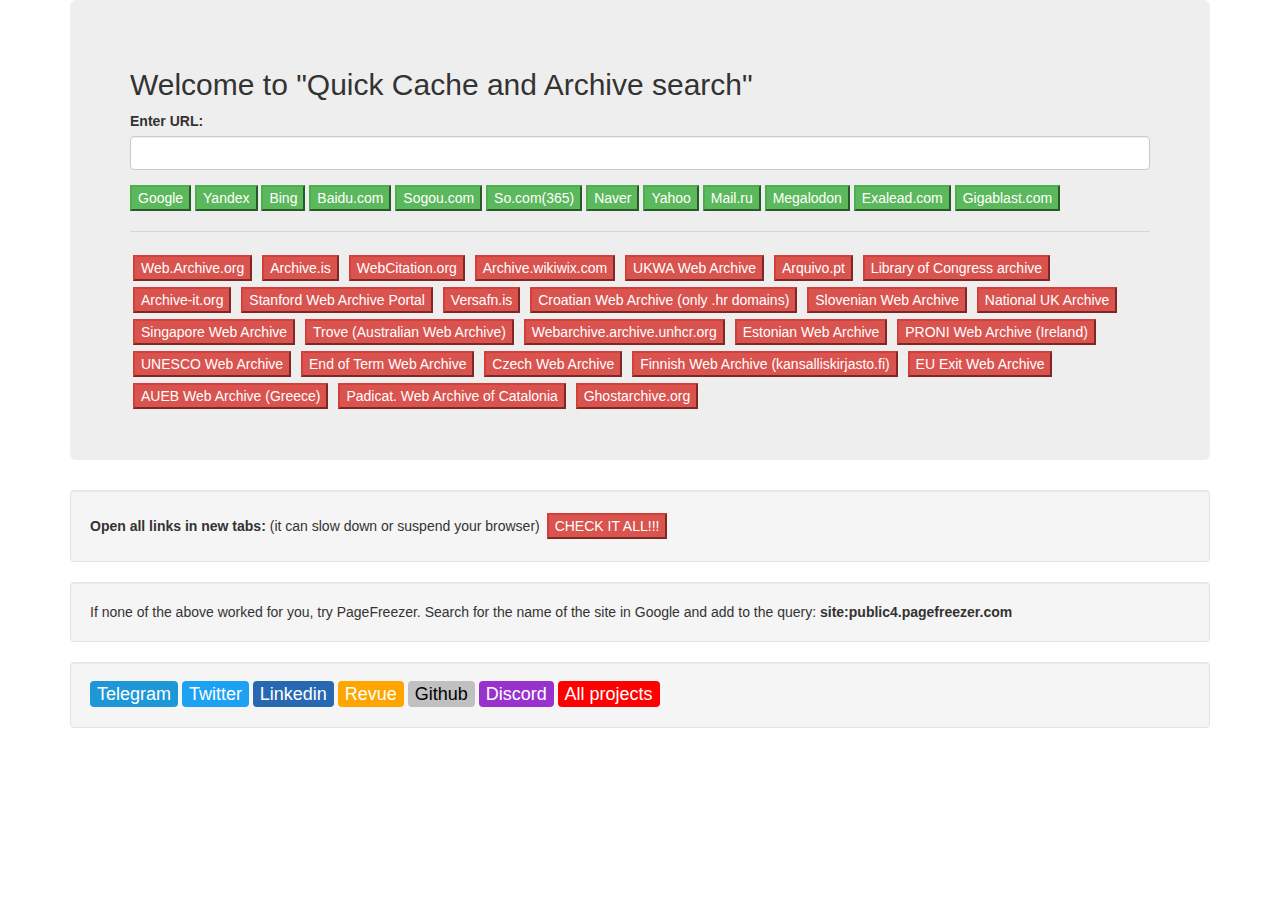
==== index.html @ 0be6dd4e "Add notice about PageFreezer" ====
<!DOCTYPE html>
<html lang="en">
  <head>
  	<title>Quick Cache and Archive search</title>
  	<script src="script.js"></script>
     <link rel="stylesheet" href="style.css">
    <meta charset="utf-8">
      <link rel="stylesheet" href="https://maxcdn.bootstrapcdn.com/bootstrap/3.4.1/css/bootstrap.min.css">
      <script src="https://ajax.googleapis.com/ajax/libs/jquery/3.5.1/jquery.min.js"></script>
      <script src="https://maxcdn.bootstrapcdn.com/bootstrap/3.4.1/js/bootstrap.min.js"></script>
  </head>
  <body>
  	<div class="container">
  <div class="jumbotron">
  	<h2>Welcome to "Quick Cache and Archive search"</h2>
    <form>
      <div class="form-group">
        <label for="url">Enter URL:</label>
        <input type="text" class="form-control" id="url">
      </div>
    </form>
    <button type="button" onclick="buttonOpen('GoogleCache')" class="btn-success">Google</button>
     <button type="button" onclick="buttonOpen('YandexCache')" class="btn-success">Yandex</button>
     <button type="button" onclick="buttonOpen('BingCache')" class="btn-success">Bing</button>
      <button type="button" onclick="buttonOpen('Baidu')" class="btn-success">Baidu.com</button>
     <button type="button" onclick="buttonOpen('Sogou')" class="btn-success">Sogou.com</button>
      <button type="button" onclick="buttonOpen('365')" class="btn-success">So.com(365)</button>
       <button type="button" onclick="buttonOpen('Naver')" class="btn-success">Naver</button>
       <button type="button" onclick="buttonOpen('Yahoo')" class="btn-success">Yahoo</button>
        <button type="button" onclick="buttonOpen('Mailru')" class="btn-success">Mail.ru</button>
       <button type="button" onclick="buttonOpen('Megalodon')" class="btn-success">Megalodon</button>
     <button type="button" onclick="buttonOpen('Exalead')" class="btn-success">Exalead.com</button>
      <button type="button" onclick="buttonOpen('Gigablast')" class="btn-success">Gigablast.com</button>
     <hr>
      <button type="button" onclick="buttonOpen('WebArchive')" class="btn-danger">Web.Archive.org</button>
       <button type="button" onclick="buttonOpen('ArchiveIS')" class="btn-danger">Archive.is</button>
        <button type="button" onclick="buttonOpen('WebCitation')" class="btn-danger">WebCitation.org</button>
        <button type="button" onclick="buttonOpen('WikiWix')" class="btn-danger">Archive.wikiwix.com</button>
         <button type="button" onclick="buttonOpen('UKWA')" class="btn-danger">UKWA Web Archive</button>
          <button type="button" onclick="buttonOpen('Arquivopt')" class="btn-danger">Arquivo.pt</button>
          <button type="button" onclick="buttonOpen('Locarchive')" class="btn-danger">Library of Congress archive</button>
           <button type="button" onclick="buttonOpen('Archiveit')" class="btn-danger">Archive-it.org</button>
          <button type="button" onclick="buttonOpen('Stanfordarchive')" class="btn-danger">Stanford Web Archive Portal</button>
          <button type="button" onclick="buttonOpen('Versafn')" class="btn-danger">Versafn.is</button>
          <button type="button" onclick="buttonOpen('Hawnskhr')" class="btn-danger">Croatian Web Archive (only .hr domains)</button>
            <button type="button" onclick="buttonOpen('Arhivnuk')" class="btn-danger">Slovenian Web Archive</button>
            <button type="button" onclick="buttonOpen('Nationalukarchive')" class="btn-danger">National UK Archive</button>
            <button type="button" onclick="buttonOpen('Singaporearchive')" class="btn-danger">Singapore Web Archive</button>
            <button type="button" onclick="buttonOpen('Trovearchive')" class="btn-danger">Trove (Australian Web Archive)</button>
    <button type="button" onclick="buttonOpen('Unchrarchive')" class="btn-danger">Webarchive.archive.unhcr.org</button>
    <button type="button" onclick="buttonOpen('Estonianarchive')" class="btn-danger">Estonian Web Archive</button>
    
    <button type="button" onclick="buttonOpen('Pronigovarchive')" class="btn-danger">PRONI Web Archive (Ireland)</button>
    <button type="button" onclick="buttonOpen('Unescoarchive')" class="btn-danger">UNESCO Web Archive</button>
    <button type="button" onclick="buttonOpen('Endofterm')" class="btn-danger">End of Term Web Archive</button>
    <button type="button" onclick="buttonOpen('Czechwebarchive')" class="btn-danger">Czech Web Archive</button>
    <button type="button" onclick="buttonOpen('FinnishWebArchive')" class="btn-danger">Finnish Web Archive (kansalliskirjasto.fi)</button>
    <button type="button" onclick="buttonOpen('EuExithWebArchive')" class="btn-danger">EU Exit Web Archive</button>
    <button type="button" onclick="buttonOpen('AUEBWebArchive')" class="btn-danger">AUEB Web Archive (Greece)</button>
        <button type="button" onclick="buttonOpen('CataloniaWebArchive')" class="btn-danger">Padicat. Web Archive of Catalonia</button>  
     <button type="button" onclick="buttonOpen('GhostArchive')" class="btn-danger">Ghostarchive.org</button>  

       </div>
      
       <div class="well">
         
         <b>Open all links in new tabs:</b> (it can slow down or suspend your browser)  <button type="button" onclick="allOpen()" class="btn-danger">CHECK IT ALL!!!</button> 
      </div>
      
      
 <div class="well">
  If none of the above worked for you, try PageFreezer. Search for the name of the site in Google and add to the query: <b>site:public4.pagefreezer.com</b>
      </div>

 <div class="well">
         <a href="https://t.me/cybdetective" class="telegram-follow-button">Telegram</a><script async src="https://platform.twitter.com/widgets.js" charset="utf-8"></script>
         <a href="https://twitter.com/cyb_detective?ref_src=twsrc%5Etfw" class="twitter-follow-button-2">Twitter</a>
        <a href="https://linkedin.com/in/cyber-detective-a12a31b7/" class="linkedin-follow-button">Linkedin</a>
        <a href="https://www.getrevue.co/profile/cyb_detective" class="revue-follow-button">Revue</a>
        <a href="https://github.com/cipher387" class="github-follow-button">Github</a>
    <a href="https://cipher387.github.io/discordlink.html" class="discord-follow-button">Discord</a>
         <a href="https://cipher387.github.io" class="mainsite-button">All projects</a>
      </div>

 
  </body>
</html>
---- style.css ----
.discord-follow-button {
    color: #fff;
    background: #9932CC;
    padding: 3px 7px;
    font-weight: 500;
    font-size: 18px;
    border-radius: 4px;
    vertical-align: middle;
    text-align: center;
}

.btn-danger
{

  margin:3px;
  background-color:red;
}
.mainsite-button
{
   color: #fff;
    background: red;
    padding: 3px 7px;
    font-weight: 500;
    font-size: 18px;
    border-radius: 4px;
    vertical-align: middle;
    text-align: center;
    
}


.telegram-follow-button {
    color: #fff;
    background: #1e97d7;
    padding: 3px 7px;
    font-weight: 500;
    font-size: 18px;
    border-radius: 4px;
    vertical-align: middle;
    text-align: center;
}
.linkedin-follow-button {
    color: #fff;
    background: #2867B2;
    padding: 3px 7px;
    font-weight: 500;
    font-size: 18px;
    border-radius: 4px;
    vertical-align: middle;
    text-align: center;
}
.github-follow-button {
    color: black;
    background: silver;
    padding: 3px 7px;
    font-weight: 500;
    font-size: 18px;
    border-radius: 4px;
    vertical-align: middle;
    text-align: center;
}
.revue-follow-button {
    color: #fff;
    background: #FFA500;
    padding: 3px 7px;
    font-weight: 500;
    font-size: 18px;
    border-radius: 4px;
    vertical-align: middle;
    text-align: center;
}
.telegram-follow-button:hover {
    background: #167ba5;
    color: #fff;
}
.telegram-follow-button img{
    width: 20px;
    vertical-align: middle;
}
.twitter-follow-button-2 {
    color: #fff;
    background: #1DA1F2;
    padding: 3px 7px;
    font-weight: 500;
    font-size: 18px;
    border-radius: 4px;
    vertical-align: middle;
    text-align: center;
  
}
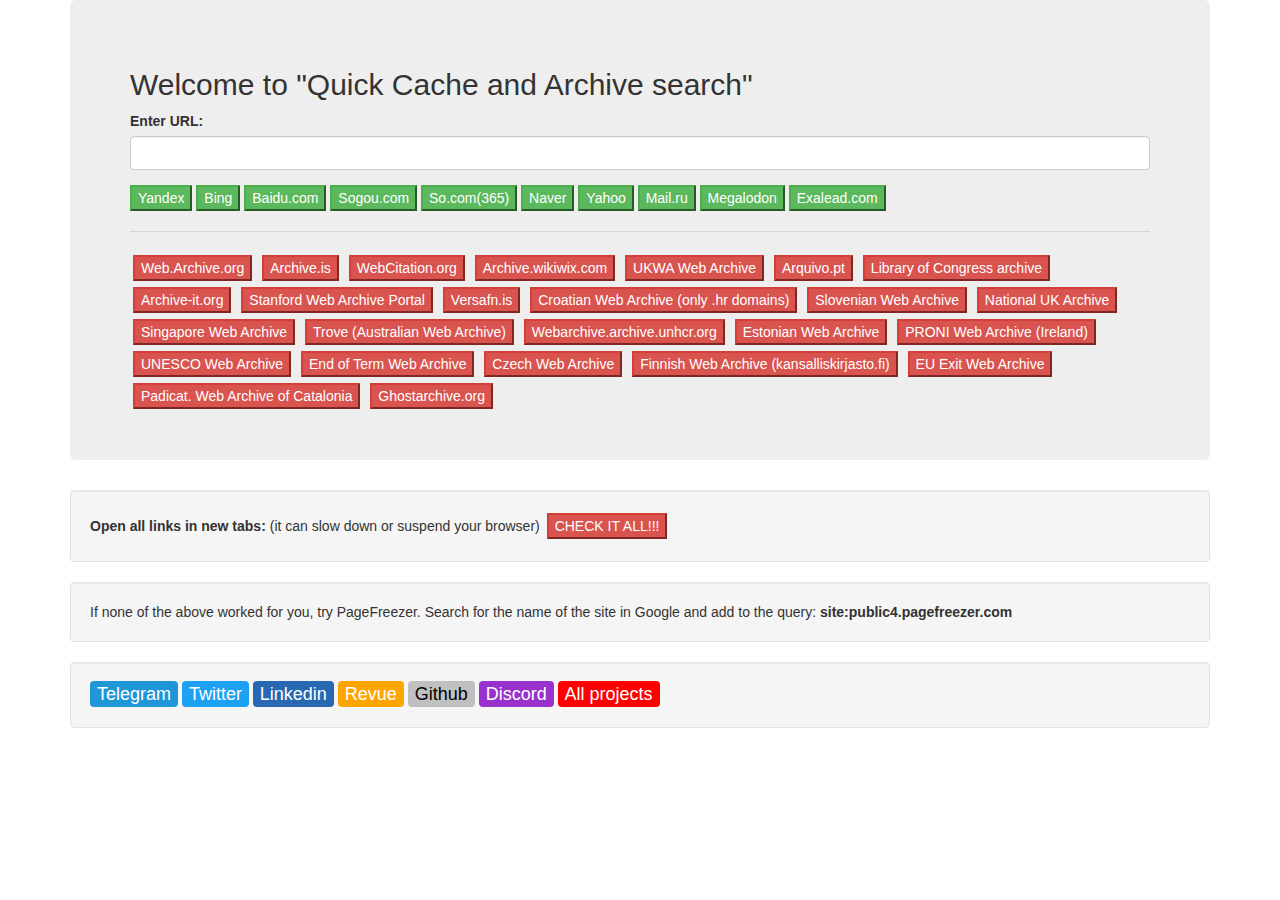
==== commit 428801c6: "Update index.html" ====
--- a/index.html
+++ b/index.html
@@ -19,7 +19,6 @@
         <input type="text" class="form-control" id="url">
       </div>
     </form>
-    <button type="button" onclick="buttonOpen('GoogleCache')" class="btn-success">Google</button>
      <button type="button" onclick="buttonOpen('YandexCache')" class="btn-success">Yandex</button>
      <button type="button" onclick="buttonOpen('BingCache')" class="btn-success">Bing</button>
       <button type="button" onclick="buttonOpen('Baidu')" class="btn-success">Baidu.com</button>
@@ -30,7 +29,6 @@
         <button type="button" onclick="buttonOpen('Mailru')" class="btn-success">Mail.ru</button>
        <button type="button" onclick="buttonOpen('Megalodon')" class="btn-success">Megalodon</button>
      <button type="button" onclick="buttonOpen('Exalead')" class="btn-success">Exalead.com</button>
-      <button type="button" onclick="buttonOpen('Gigablast')" class="btn-success">Gigablast.com</button>
      <hr>
       <button type="button" onclick="buttonOpen('WebArchive')" class="btn-danger">Web.Archive.org</button>
        <button type="button" onclick="buttonOpen('ArchiveIS')" class="btn-danger">Archive.is</button>
@@ -56,7 +54,6 @@
     <button type="button" onclick="buttonOpen('Czechwebarchive')" class="btn-danger">Czech Web Archive</button>
     <button type="button" onclick="buttonOpen('FinnishWebArchive')" class="btn-danger">Finnish Web Archive (kansalliskirjasto.fi)</button>
     <button type="button" onclick="buttonOpen('EuExithWebArchive')" class="btn-danger">EU Exit Web Archive</button>
-    <button type="button" onclick="buttonOpen('AUEBWebArchive')" class="btn-danger">AUEB Web Archive (Greece)</button>
         <button type="button" onclick="buttonOpen('CataloniaWebArchive')" class="btn-danger">Padicat. Web Archive of Catalonia</button>  
      <button type="button" onclick="buttonOpen('GhostArchive')" class="btn-danger">Ghostarchive.org</button>  
 
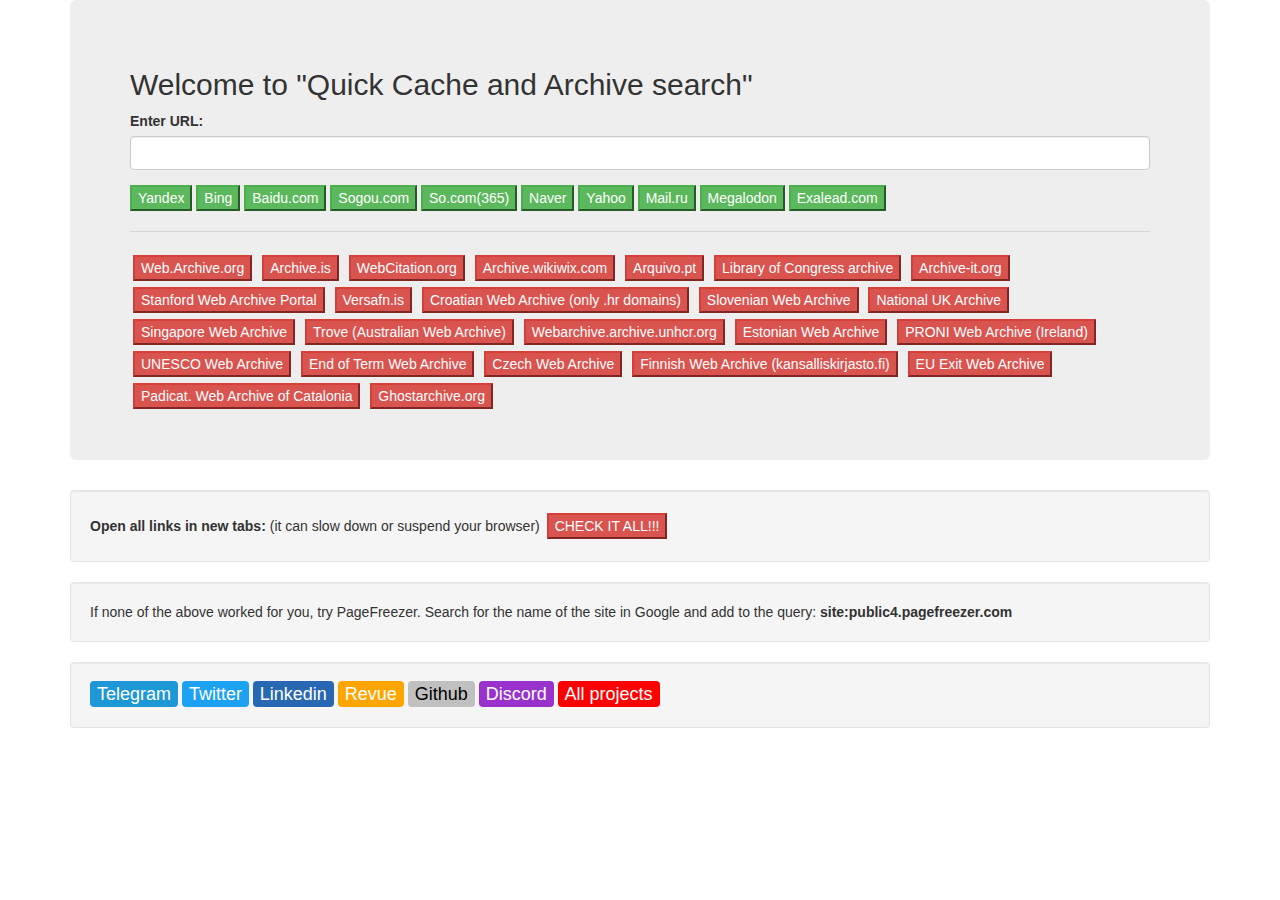
==== commit d5310816: "Update index.html" ====
--- a/index.html
+++ b/index.html
@@ -34,7 +34,6 @@
        <button type="button" onclick="buttonOpen('ArchiveIS')" class="btn-danger">Archive.is</button>
         <button type="button" onclick="buttonOpen('WebCitation')" class="btn-danger">WebCitation.org</button>
         <button type="button" onclick="buttonOpen('WikiWix')" class="btn-danger">Archive.wikiwix.com</button>
-         <button type="button" onclick="buttonOpen('UKWA')" class="btn-danger">UKWA Web Archive</button>
           <button type="button" onclick="buttonOpen('Arquivopt')" class="btn-danger">Arquivo.pt</button>
           <button type="button" onclick="buttonOpen('Locarchive')" class="btn-danger">Library of Congress archive</button>
            <button type="button" onclick="buttonOpen('Archiveit')" class="btn-danger">Archive-it.org</button>
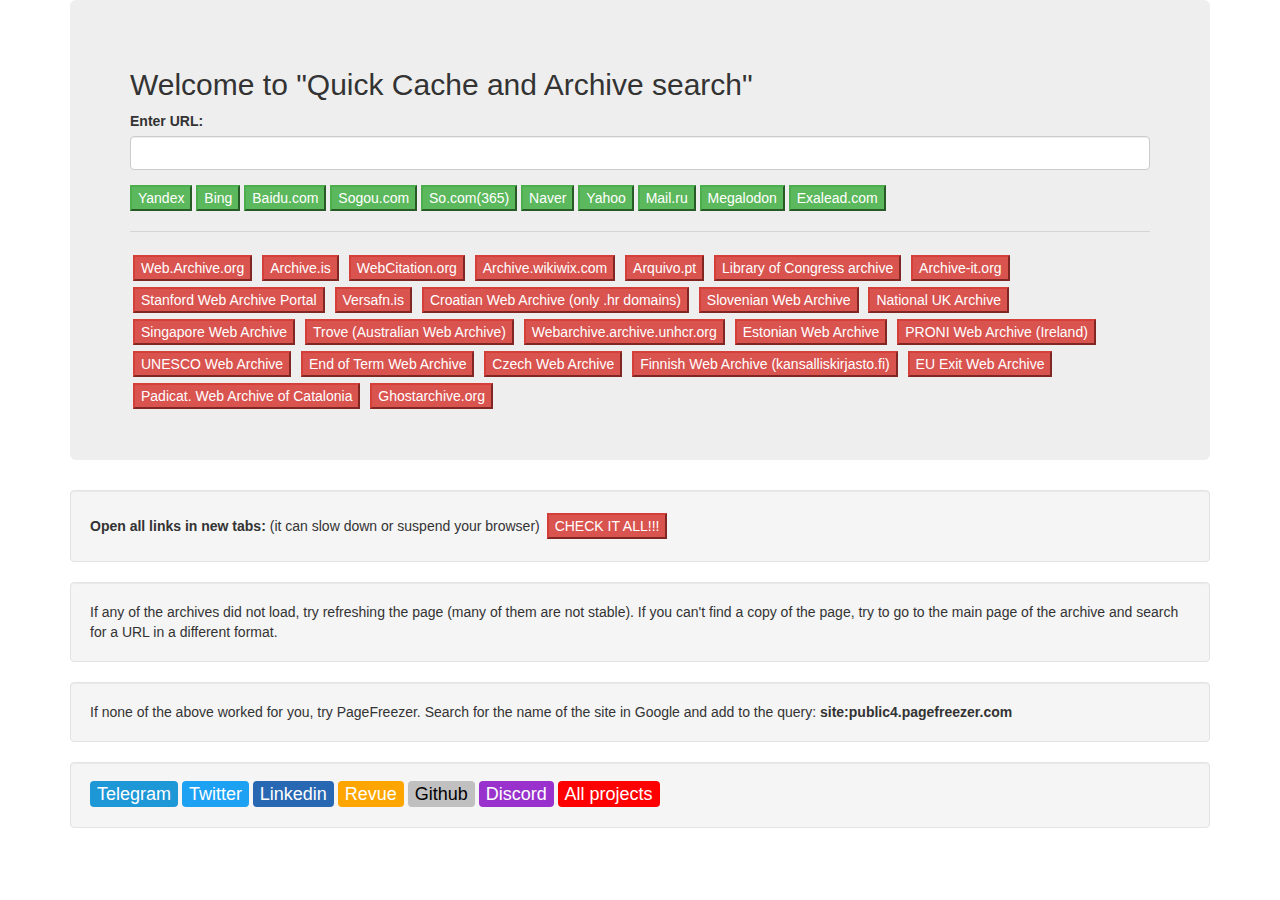
==== commit f11b3d44: "Update index.html" ====
--- a/index.html
+++ b/index.html
@@ -62,6 +62,12 @@
          
          <b>Open all links in new tabs:</b> (it can slow down or suspend your browser)  <button type="button" onclick="allOpen()" class="btn-danger">CHECK IT ALL!!!</button> 
       </div>
+
+
+
+       <div class="well">
+If any of the archives did not load, try refreshing the page (many of them are not stable). If you can't find a copy of the page, try to go to the main page of the archive and search for a URL in a different format.
+      </div>
       
       
  <div class="well">
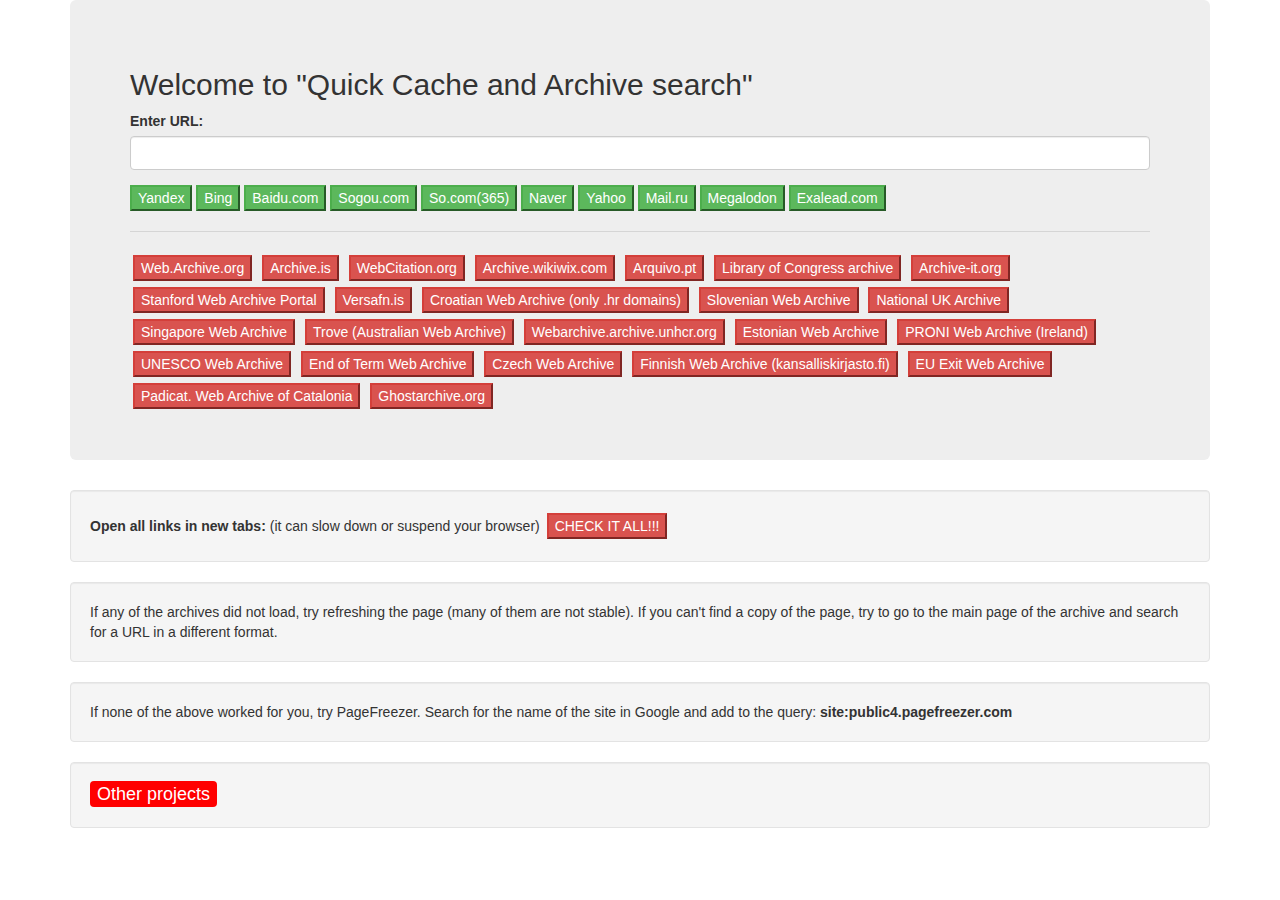
==== commit 38053605: "Update index.html" ====
--- a/index.html
+++ b/index.html
@@ -75,13 +75,8 @@
       </div>
 
  <div class="well">
-         <a href="https://t.me/cybdetective" class="telegram-follow-button">Telegram</a><script async src="https://platform.twitter.com/widgets.js" charset="utf-8"></script>
-         <a href="https://twitter.com/cyb_detective?ref_src=twsrc%5Etfw" class="twitter-follow-button-2">Twitter</a>
-        <a href="https://linkedin.com/in/cyber-detective-a12a31b7/" class="linkedin-follow-button">Linkedin</a>
-        <a href="https://www.getrevue.co/profile/cyb_detective" class="revue-follow-button">Revue</a>
-        <a href="https://github.com/cipher387" class="github-follow-button">Github</a>
-    <a href="https://cipher387.github.io/discordlink.html" class="discord-follow-button">Discord</a>
-         <a href="https://cipher387.github.io" class="mainsite-button">All projects</a>
+  
+         <a href="https://cybdetective.com" class="mainsite-button">Other projects</a>
       </div>
 
  
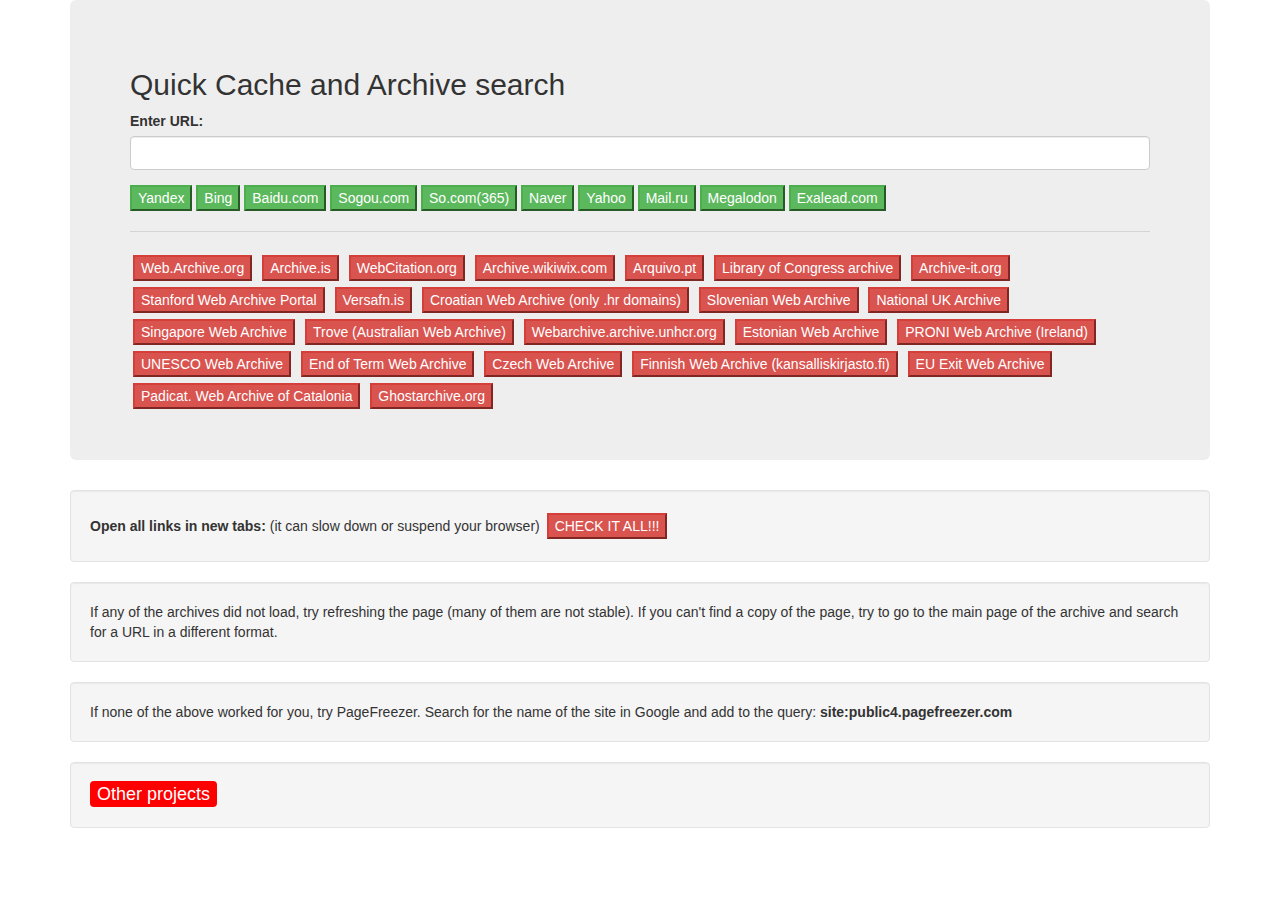
==== commit fc9b509b: "Update index.html" ====
--- a/index.html
+++ b/index.html
@@ -12,7 +12,7 @@
   <body>
   	<div class="container">
   <div class="jumbotron">
-  	<h2>Welcome to "Quick Cache and Archive search"</h2>
+  	<h2>Quick Cache and Archive search</h2>
     <form>
       <div class="form-group">
         <label for="url">Enter URL:</label>
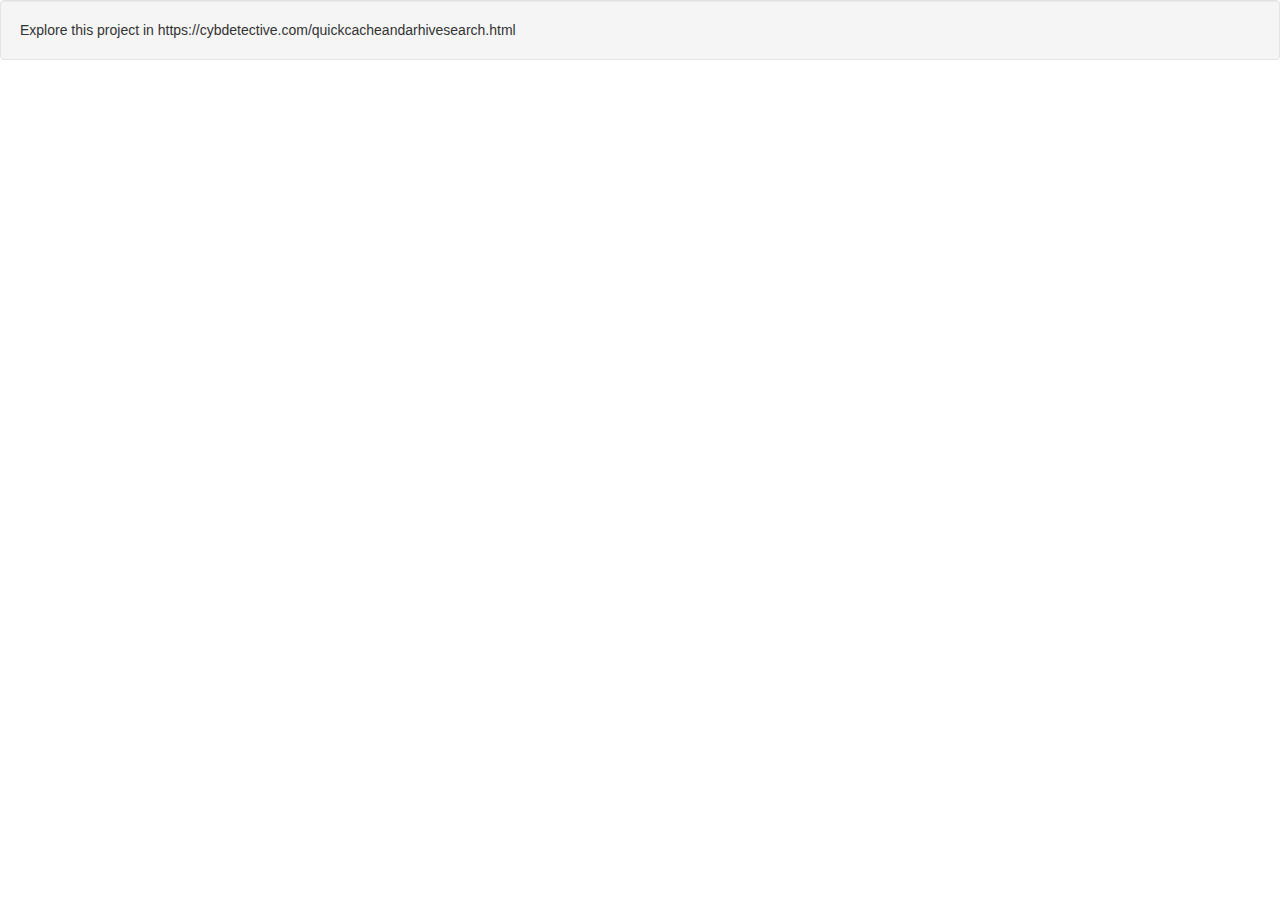
==== commit 6ed911ec: "Update index.html" ====
--- a/index.html
+++ b/index.html
@@ -10,73 +10,10 @@
       <script src="https://maxcdn.bootstrapcdn.com/bootstrap/3.4.1/js/bootstrap.min.js"></script>
   </head>
   <body>
-  	<div class="container">
-  <div class="jumbotron">
-  	<h2>Quick Cache and Archive search</h2>
-    <form>
-      <div class="form-group">
-        <label for="url">Enter URL:</label>
-        <input type="text" class="form-control" id="url">
-      </div>
-    </form>
-     <button type="button" onclick="buttonOpen('YandexCache')" class="btn-success">Yandex</button>
-     <button type="button" onclick="buttonOpen('BingCache')" class="btn-success">Bing</button>
-      <button type="button" onclick="buttonOpen('Baidu')" class="btn-success">Baidu.com</button>
-     <button type="button" onclick="buttonOpen('Sogou')" class="btn-success">Sogou.com</button>
-      <button type="button" onclick="buttonOpen('365')" class="btn-success">So.com(365)</button>
-       <button type="button" onclick="buttonOpen('Naver')" class="btn-success">Naver</button>
-       <button type="button" onclick="buttonOpen('Yahoo')" class="btn-success">Yahoo</button>
-        <button type="button" onclick="buttonOpen('Mailru')" class="btn-success">Mail.ru</button>
-       <button type="button" onclick="buttonOpen('Megalodon')" class="btn-success">Megalodon</button>
-     <button type="button" onclick="buttonOpen('Exalead')" class="btn-success">Exalead.com</button>
-     <hr>
-      <button type="button" onclick="buttonOpen('WebArchive')" class="btn-danger">Web.Archive.org</button>
-       <button type="button" onclick="buttonOpen('ArchiveIS')" class="btn-danger">Archive.is</button>
-        <button type="button" onclick="buttonOpen('WebCitation')" class="btn-danger">WebCitation.org</button>
-        <button type="button" onclick="buttonOpen('WikiWix')" class="btn-danger">Archive.wikiwix.com</button>
-          <button type="button" onclick="buttonOpen('Arquivopt')" class="btn-danger">Arquivo.pt</button>
-          <button type="button" onclick="buttonOpen('Locarchive')" class="btn-danger">Library of Congress archive</button>
-           <button type="button" onclick="buttonOpen('Archiveit')" class="btn-danger">Archive-it.org</button>
-          <button type="button" onclick="buttonOpen('Stanfordarchive')" class="btn-danger">Stanford Web Archive Portal</button>
-          <button type="button" onclick="buttonOpen('Versafn')" class="btn-danger">Versafn.is</button>
-          <button type="button" onclick="buttonOpen('Hawnskhr')" class="btn-danger">Croatian Web Archive (only .hr domains)</button>
-            <button type="button" onclick="buttonOpen('Arhivnuk')" class="btn-danger">Slovenian Web Archive</button>
-            <button type="button" onclick="buttonOpen('Nationalukarchive')" class="btn-danger">National UK Archive</button>
-            <button type="button" onclick="buttonOpen('Singaporearchive')" class="btn-danger">Singapore Web Archive</button>
-            <button type="button" onclick="buttonOpen('Trovearchive')" class="btn-danger">Trove (Australian Web Archive)</button>
-    <button type="button" onclick="buttonOpen('Unchrarchive')" class="btn-danger">Webarchive.archive.unhcr.org</button>
-    <button type="button" onclick="buttonOpen('Estonianarchive')" class="btn-danger">Estonian Web Archive</button>
-    
-    <button type="button" onclick="buttonOpen('Pronigovarchive')" class="btn-danger">PRONI Web Archive (Ireland)</button>
-    <button type="button" onclick="buttonOpen('Unescoarchive')" class="btn-danger">UNESCO Web Archive</button>
-    <button type="button" onclick="buttonOpen('Endofterm')" class="btn-danger">End of Term Web Archive</button>
-    <button type="button" onclick="buttonOpen('Czechwebarchive')" class="btn-danger">Czech Web Archive</button>
-    <button type="button" onclick="buttonOpen('FinnishWebArchive')" class="btn-danger">Finnish Web Archive (kansalliskirjasto.fi)</button>
-    <button type="button" onclick="buttonOpen('EuExithWebArchive')" class="btn-danger">EU Exit Web Archive</button>
-        <button type="button" onclick="buttonOpen('CataloniaWebArchive')" class="btn-danger">Padicat. Web Archive of Catalonia</button>  
-     <button type="button" onclick="buttonOpen('GhostArchive')" class="btn-danger">Ghostarchive.org</button>  
-
-       </div>
-      
-       <div class="well">
-         
-         <b>Open all links in new tabs:</b> (it can slow down or suspend your browser)  <button type="button" onclick="allOpen()" class="btn-danger">CHECK IT ALL!!!</button> 
-      </div>
-
-
-
-       <div class="well">
-If any of the archives did not load, try refreshing the page (many of them are not stable). If you can't find a copy of the page, try to go to the main page of the archive and search for a URL in a different format.
-      </div>
-      
-      
- <div class="well">
-  If none of the above worked for you, try PageFreezer. Search for the name of the site in Google and add to the query: <b>site:public4.pagefreezer.com</b>
-      </div>
 
  <div class="well">
   
-         <a href="https://cybdetective.com" class="mainsite-button">Other projects</a>
+        Explore this project in https://cybdetective.com/quickcacheandarhivesearch.html
       </div>
 
  
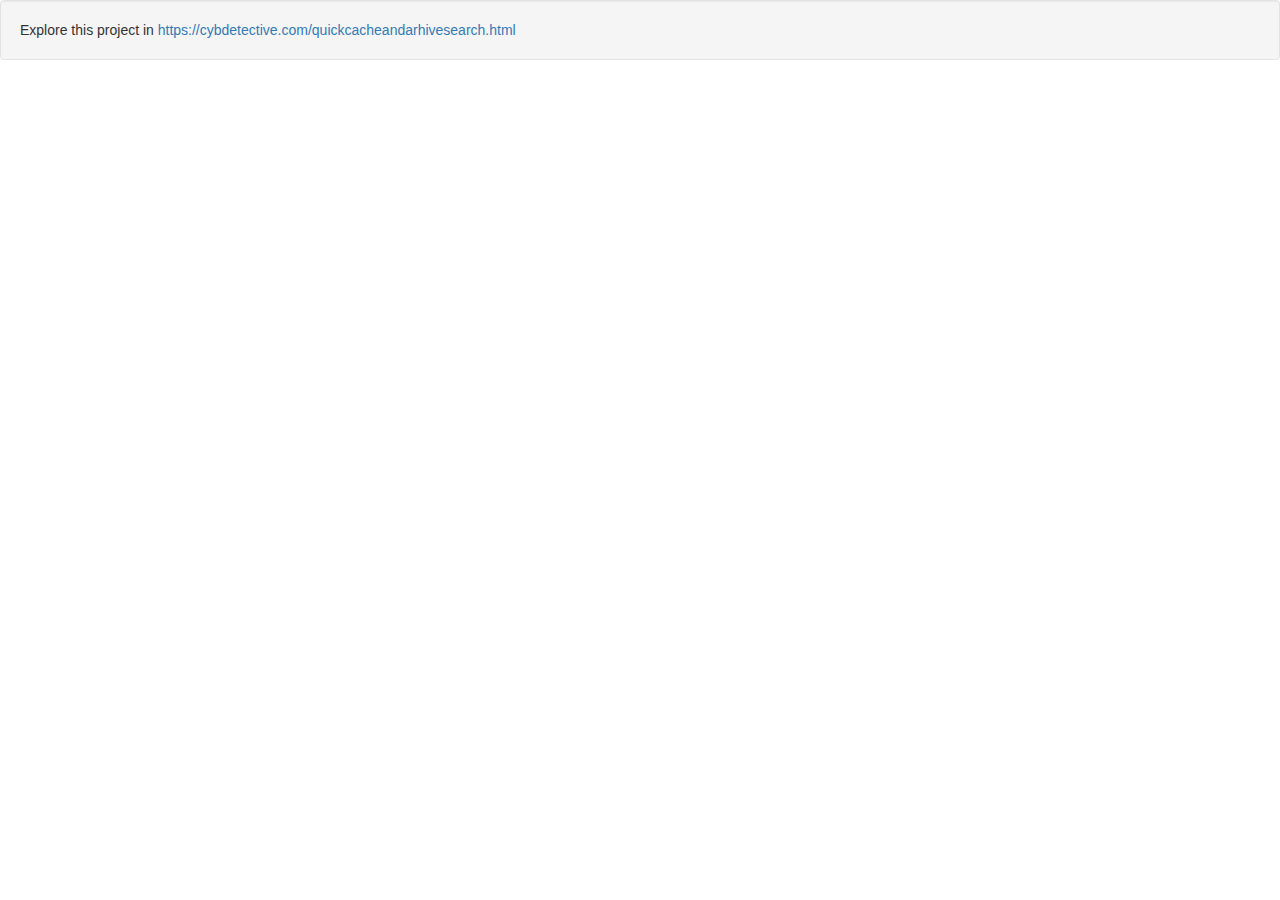
==== commit 532322da: "Update index.html" ====
--- a/index.html
+++ b/index.html
@@ -13,7 +13,7 @@
 
  <div class="well">
   
-        Explore this project in https://cybdetective.com/quickcacheandarhivesearch.html
+        Explore this project in <a href="https://cybdetective.com/quickcacheandarhivesearch.html">https://cybdetective.com/quickcacheandarhivesearch.html</a>
       </div>
 
  
